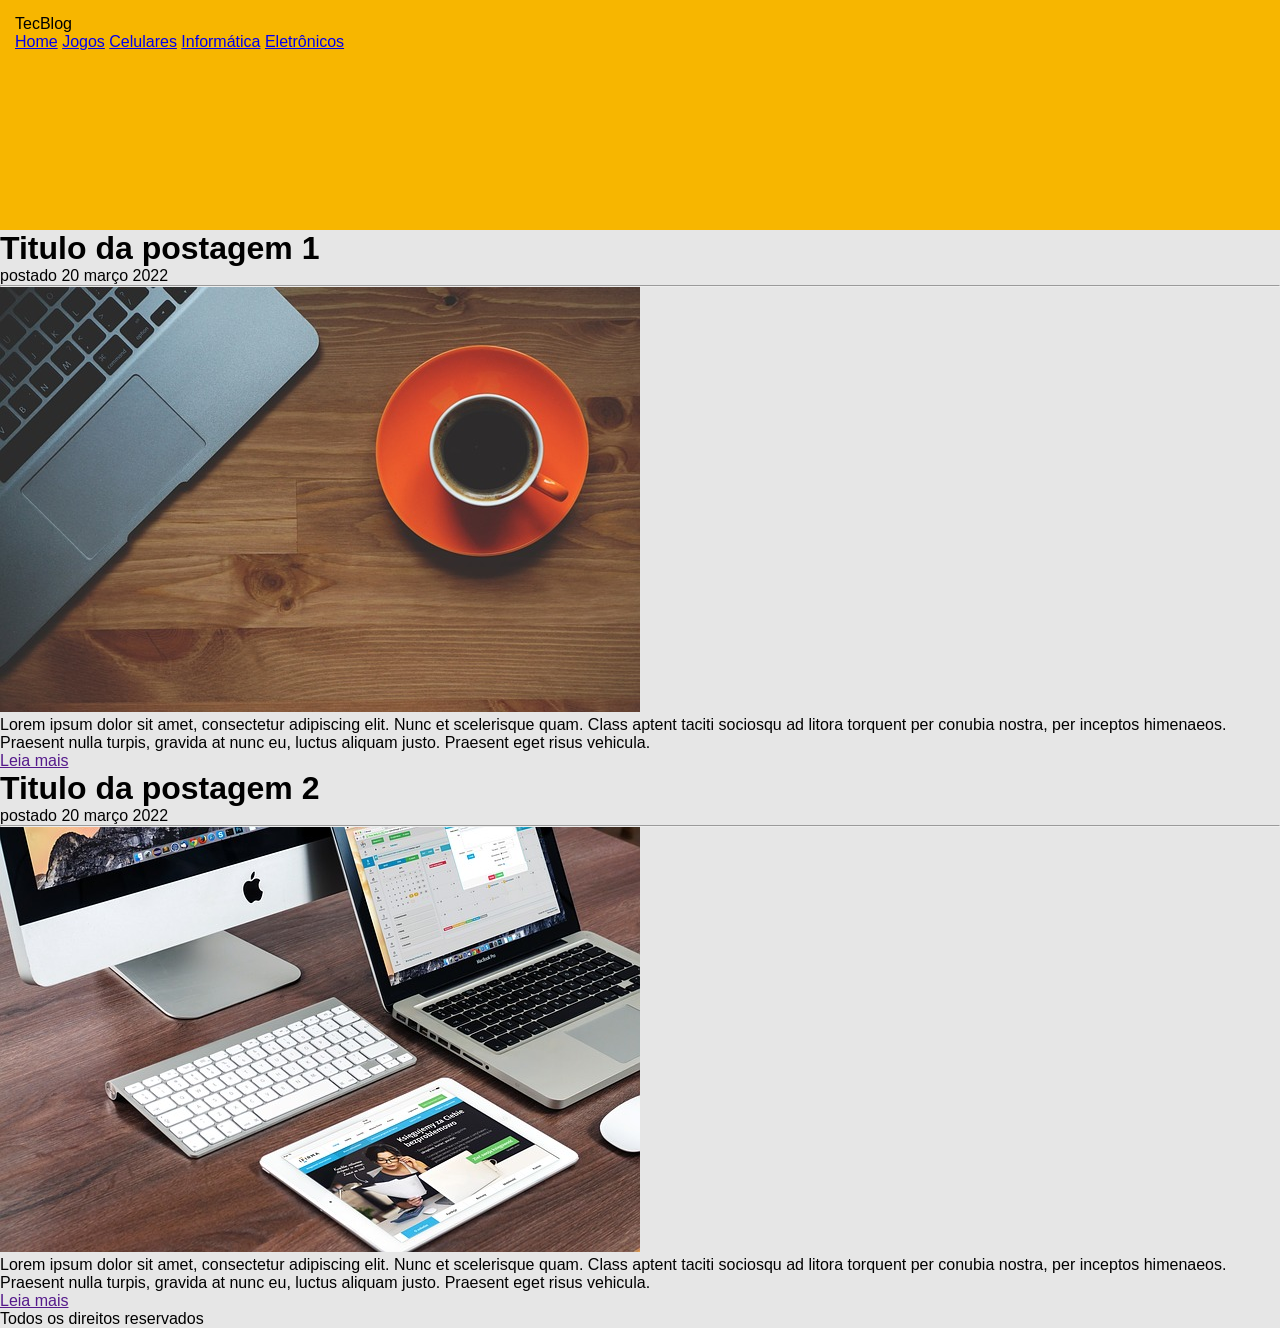
==== 3 - Projeto TecBlog/index.html @ 088aaeff "Criação de novod projetos e atalização das páinas" ====
<!DOCTYPE html>
<html lang="pt-BR"></html>
<head>
    <meta charset="UTF-8">
    <meta name="viewport" content="width=device-width, initial-scale=1.0">
    <title>Tecblog - O seu Blog de tecnologia</title>
    <link rel="stylesheet" type="text/css" href="stylesheet.css"
</head>

<body>
    <div class="header">
        
        <div class="logo">
            TecBlog
        </div>
        
        <div class="menu">
            <a href="index.html">Home</a>
            <a href="index.html">Jogos</a>
            <a href="index.html">Celulares</a>
            <a href="index.html">Informática</a>
            <a href="index.html">Eletrônicos</a>
        </div>
    </div>

    <div class="notice">
        <h1>Titulo da postagem 1</h1>
        <p>postado 20 março 2022</p>
        <hr>
        <img src="imagens/imagem1.jpg">
        <p>
            Lorem ipsum dolor sit amet, consectetur adipiscing elit. 
            Nunc et scelerisque quam. Class aptent taciti sociosqu ad litora 
            torquent per conubia nostra, per inceptos himenaeos. 
            Praesent nulla turpis, gravida at nunc eu, luctus aliquam justo. 
            Praesent eget risus vehicula.
        </p>
        <a href="">Leia mais</a>
    </div>

    <div class="notice">
        <h1>Titulo da postagem 2</h1>
        <p>postado 20 março 2022</p>
        <hr>
        <img src="imagens/imagem2.jpg">
        <p>
            Lorem ipsum dolor sit amet, consectetur adipiscing elit. 
            Nunc et scelerisque quam. Class aptent taciti sociosqu ad litora 
            torquent per conubia nostra, per inceptos himenaeos. 
            Praesent nulla turpis, gravida at nunc eu, luctus aliquam justo. 
            Praesent eget risus vehicula.
        </p>
        <a href="">Leia mais</a>
    </div>

    <div id="copyright">
        Todos os direitos reservados
    </div>
</body>
</html>
---- 3 - Projeto TecBlog/stylesheet.css ----
* {
	margin: 0;
	padding: 0;
}

body {
    font-size: 1em;
    font-family: "Trebuchet MS", Helvetica, sans-serif;
    background: #e6e6e6;
}

.header {
    background-color: #f7b600;
    height: 200px;
    padding: 15px;
}

.logo {

}

.menu {

}
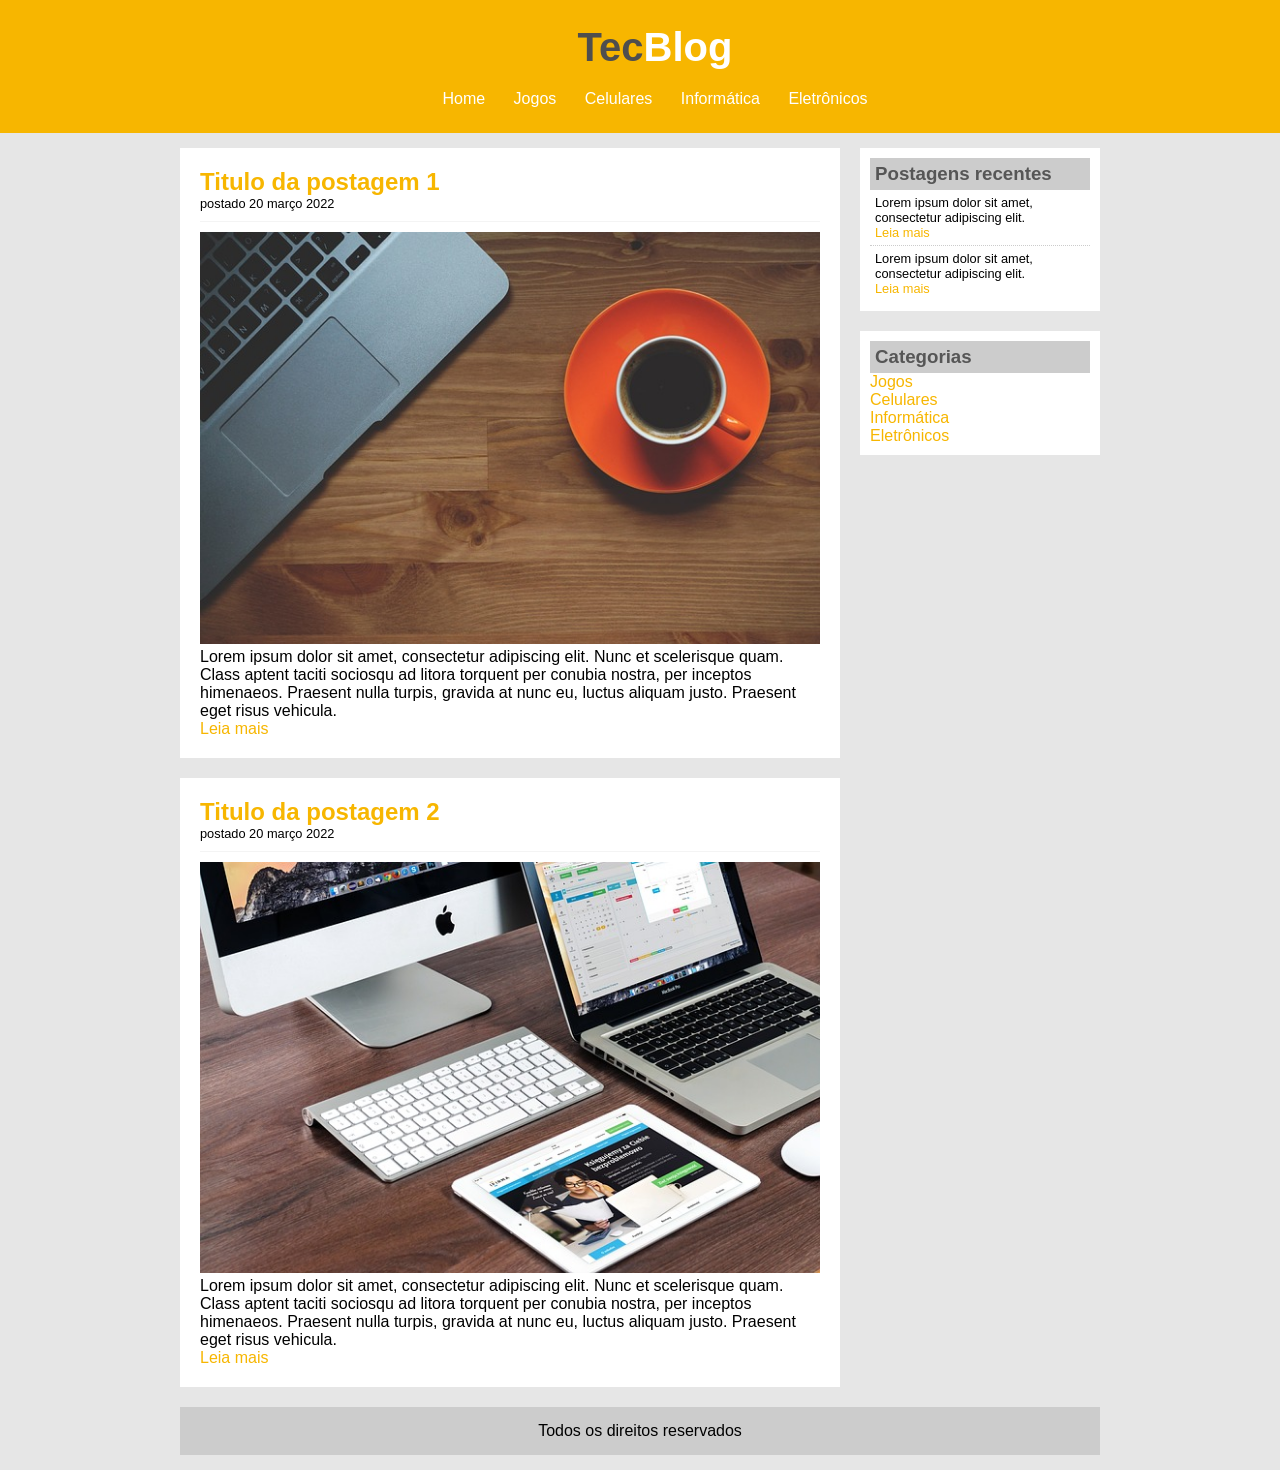
==== commit 1c3cb4e5: "Projeto TecBlog" ====
--- a/3 - Projeto TecBlog/index.html
+++ b/3 - Projeto TecBlog/index.html
@@ -1,60 +1,82 @@
 <!DOCTYPE html>
-<html lang="pt-BR"></html>
+<html lang="pt-BR">
 <head>
     <meta charset="UTF-8">
     <meta name="viewport" content="width=device-width, initial-scale=1.0">
     <title>Tecblog - O seu Blog de tecnologia</title>
-    <link rel="stylesheet" type="text/css" href="stylesheet.css"
+    <link rel="stylesheet" type="text/css" href="stylesheet.css">
 </head>
-
 <body>
-    <div class="header">
-        
-        <div class="logo">
-            TecBlog
+    <div id="header-area">
+        <div id="logo-area">
+            <h1>Tec<span class="white">Blog</span></h1>
         </div>
-        
-        <div class="menu">
+        <div id="menu-area">
             <a href="index.html">Home</a>
-            <a href="index.html">Jogos</a>
-            <a href="index.html">Celulares</a>
-            <a href="index.html">Informática</a>
-            <a href="index.html">Eletrônicos</a>
+            <a href="games.html">Jogos</a>
+            <a href="phones.html">Celulares</a>
+            <a href="computers.html">Informática</a>
+            <a href="electronics.html">Eletrônicos</a>
         </div>
     </div>
-
-    <div class="notice">
-        <h1>Titulo da postagem 1</h1>
-        <p>postado 20 março 2022</p>
-        <hr>
-        <img src="imagens/imagem1.jpg">
-        <p>
-            Lorem ipsum dolor sit amet, consectetur adipiscing elit. 
-            Nunc et scelerisque quam. Class aptent taciti sociosqu ad litora 
-            torquent per conubia nostra, per inceptos himenaeos. 
-            Praesent nulla turpis, gravida at nunc eu, luctus aliquam justo. 
-            Praesent eget risus vehicula.
-        </p>
-        <a href="">Leia mais</a>
-    </div>
-
-    <div class="notice">
-        <h1>Titulo da postagem 2</h1>
-        <p>postado 20 março 2022</p>
-        <hr>
-        <img src="imagens/imagem2.jpg">
-        <p>
-            Lorem ipsum dolor sit amet, consectetur adipiscing elit. 
-            Nunc et scelerisque quam. Class aptent taciti sociosqu ad litora 
-            torquent per conubia nostra, per inceptos himenaeos. 
-            Praesent nulla turpis, gravida at nunc eu, luctus aliquam justo. 
-            Praesent eget risus vehicula.
-        </p>
-        <a href="">Leia mais</a>
-    </div>
-
-    <div id="copyright">
-        Todos os direitos reservados
+    <div id="main-area">
+        <div id="posts-area">
+            <!-- Abertura Postagens-->
+            <div class="post">
+                <h2>Titulo da postagem 1</h2>
+                <span class="post-date">postado 20 março 2022</span>
+                <img src="imagens/imagem1.jpg" width="620px">
+                <p>
+                    Lorem ipsum dolor sit amet, consectetur adipiscing elit.
+                    Nunc et scelerisque quam. Class aptent taciti sociosqu ad litora
+                    torquent per conubia nostra, per inceptos himenaeos.
+                    Praesent nulla turpis, gravida at nunc eu, luctus aliquam justo.
+                    Praesent eget risus vehicula.
+                </p>
+                <a href="">Leia mais</a>
+            </div>
+            <div class="post">
+                <h2>Titulo da postagem 2</h2>
+                <span class="post-date">postado 20 março 2022</span>
+                <img src="imagens/imagem2.jpg" width="620px">
+                <p>
+                    Lorem ipsum dolor sit amet, consectetur adipiscing elit.
+                    Nunc et scelerisque quam. Class aptent taciti sociosqu ad litora
+                    torquent per conubia nostra, per inceptos himenaeos.
+                    Praesent nulla turpis, gravida at nunc eu, luctus aliquam justo.
+                    Praesent eget risus vehicula.
+                </p>
+                <a href="">Leia mais</a>
+            </div>
+            <!-- // Fechamento Postagens-->
+        </div>
+        <div id="sidebar-area">
+            <div class="sidebar-content">
+                <h3>Postagens recentes</h3>
+                <div class="sidebar-post">
+                    <p>
+                        Lorem ipsum dolor sit amet, consectetur adipiscing elit.
+                    </p>
+                    <a href="">Leia mais</a>
+                </div>
+                <div class="sidebar-post" style="border-bottom: none;">
+                    <p>
+                        Lorem ipsum dolor sit amet, consectetur adipiscing elit.
+                    </p>
+                    <a href="">Leia mais</a>
+                </div>
+            </div>
+            <div class="sidebar-content">
+                <h3>Categorias</h3>
+                <a href="">Jogos</a><br>
+                <a href="">Celulares</a><br>
+                <a href="">Informática</a><br>
+                <a href="">Eletrônicos</a><br>
+            </div>
+        </div>
+        <div id="footer">
+            Todos os direitos reservados
+        </div>
     </div>
 </body>
 </html>
--- a/3 - Projeto TecBlog/stylesheet.css
+++ b/3 - Projeto TecBlog/stylesheet.css
@@ -1,6 +1,7 @@
+/*Remoção da formatação padrão*/
 * {
-	margin: 0;
-	padding: 0;
+    margin: 0;
+    padding: 0;
 }
 
 body {
@@ -9,17 +10,109 @@
     background: #e6e6e6;
 }
 
-.header {
+h1 {
+    color: #4e4e4e;
+    font-size: 2.5em;
+}
+
+h2 {
+    color: #f7b600;
+    font-size: auto;
+}
+
+h3 {
+    color: #565656;
+    background-color: #CCC;
+    padding: 5px;
+}
+
+a {
+    text-decoration: none;
+}
+
+a:link, a:visited {
+    color: #f7b600;
+}
+
+a:hover {
+    text-decoration: underline;
+}
+
+/*Layout*/
+.clear {
+    clear: both;
+}
+
+.post {
+    padding: 20px;
+    background: white;
+    margin-bottom: 20px;
+}
+
+.white {
+    color: white;
+}
+
+.post-date {
+    font-size: 0.8em;
+    border-bottom: 1px solid #f4f4f4;
+    padding-bottom: 10px;
+    margin-bottom: 10px;
+    display: block;
+}
+
+.sidebar-content {
+    background: white;
+    padding: 10px;
+    margin-bottom: 20px;
+}
+
+.sidebar-post {
+    font-size: 0.8em;
+    padding: 5px;
+    border-bottom: 1px dotted #CCC;
+}
+
+#header-area {
     background-color: #f7b600;
-    height: 200px;
+    padding: 15px;
+    text-align: center;
+    width: 100vw;
+}
+
+#header-area a:link, #header-area a:visited {
+    color: #FFF;
+    padding: 8px 12px;
+}
+
+#header-area a:hover {
+    color: #f7b600;
+    background-color: #FFF;
+}
+
+#logo-area, #menu-area {
+    padding: 10px;
+}
+
+#main-area {
+    width: 920px;
+    margin: 0 auto;
     padding: 15px;
 }
 
-.logo {
-
+#posts-area {
+    width: 660px;
+    float: left;
 }
 
-.menu {
-
+#sidebar-area {
+    width: 240px;
+    float: right;
 }
 
+#footer {
+    clear: both;
+    background-color: #CCC;
+    padding: 15px;
+    text-align: center;
+}
